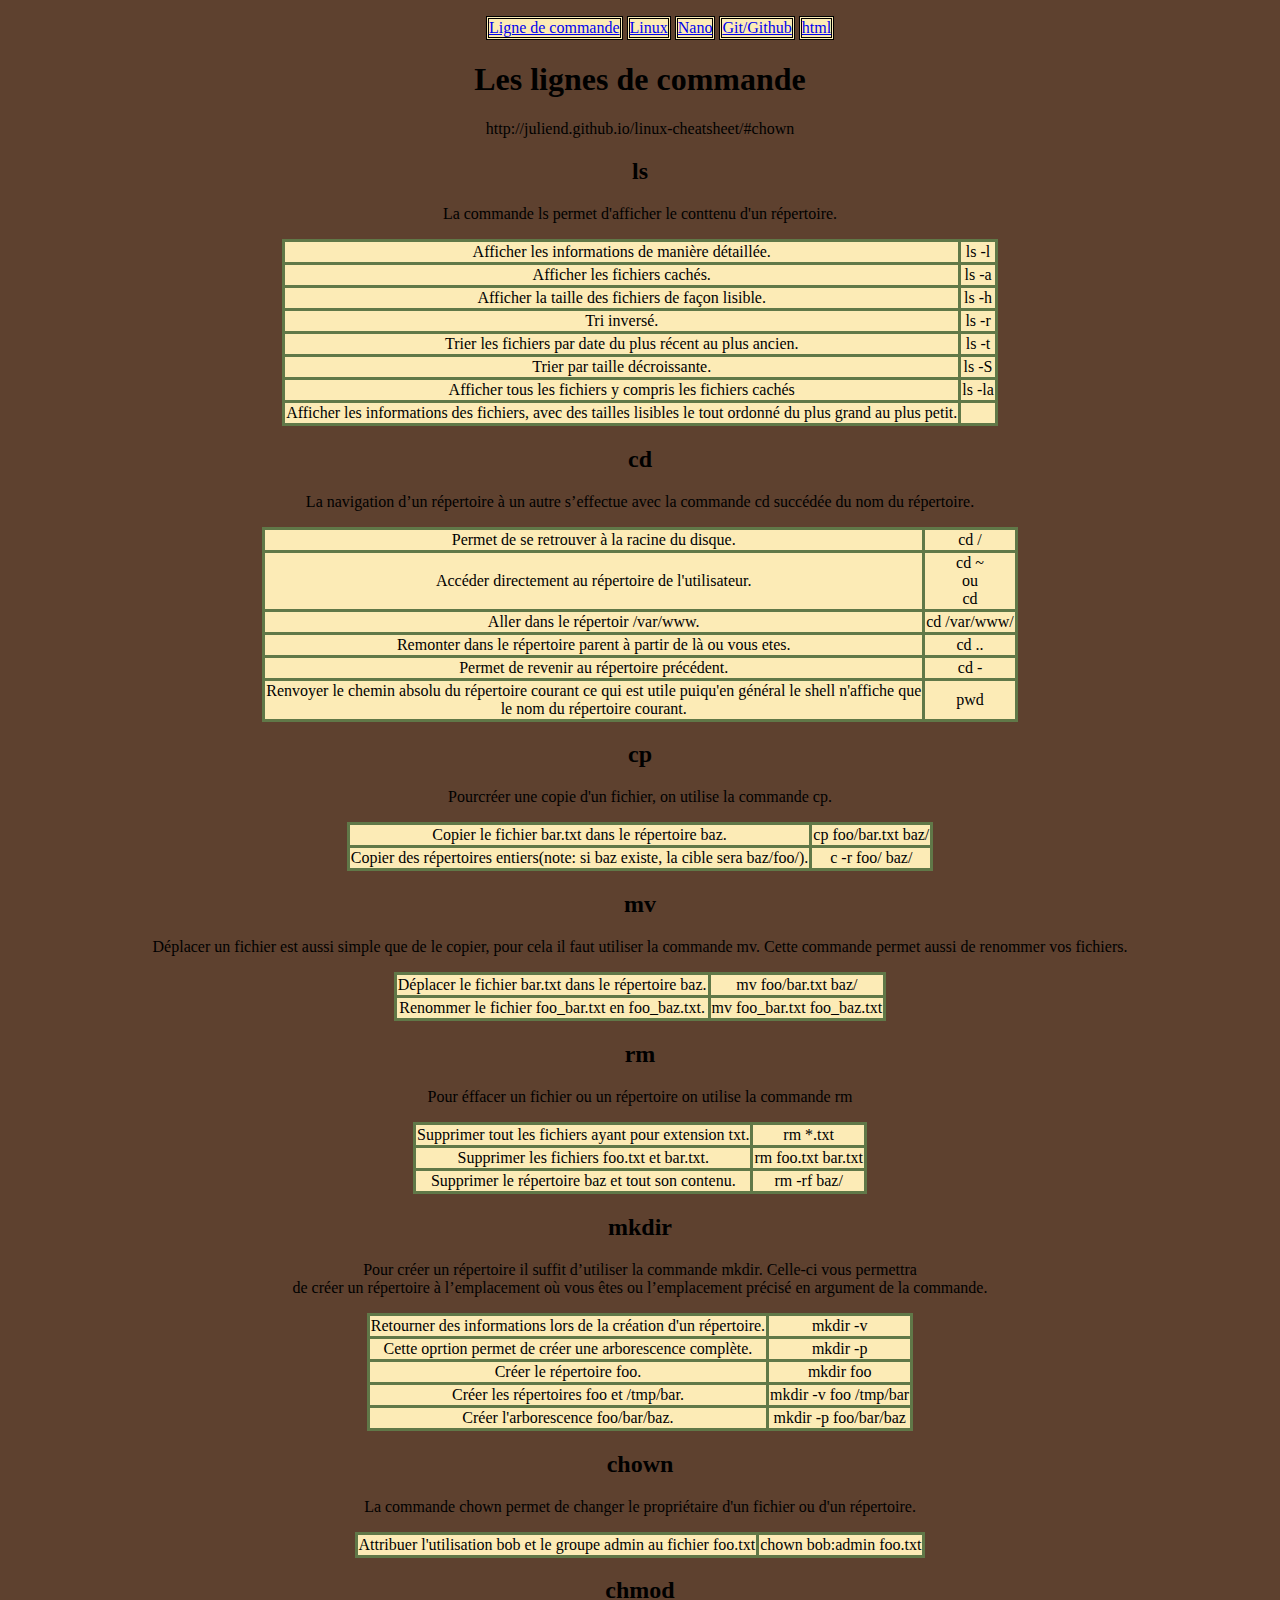
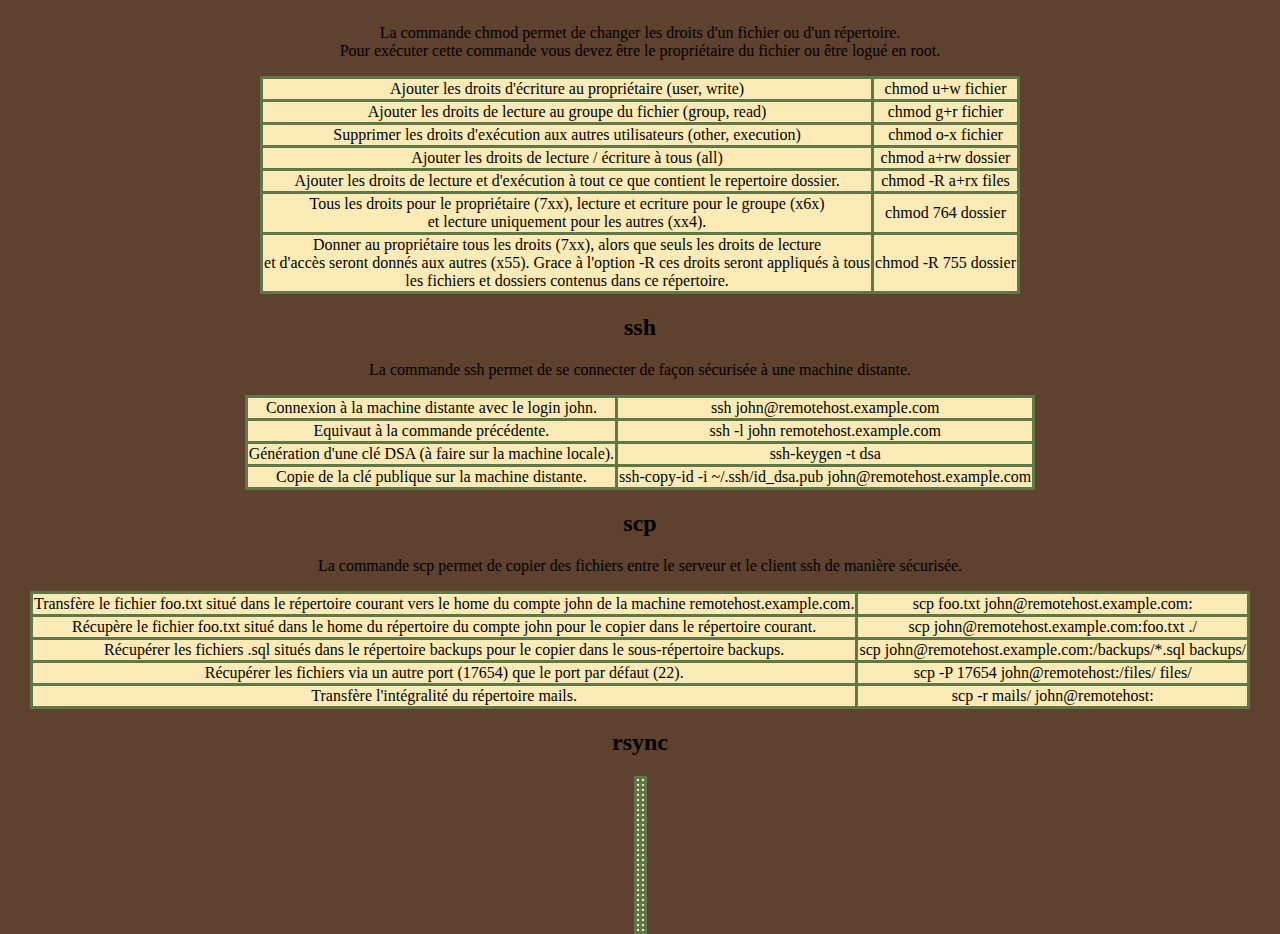
==== Memento/commandes.html @ 3c5b9237 "Memento ajout de commandes linux" ====
<!DOCTYPE html>
<html>
  <head>
    <meta charset="utf-8" />
    <link rel="stylesheet" href="assets/css/style.css" />
    <title>Commandes linux</title>
  </head>
  <nav>
    <ul>
      <li><a href="index.html">Ligne de commande</a></li>
      <li><a href="commandes.html">Linux</a></li>
      <li><a href="nano.html">Nano</a></li>
      <li><a href="git.html">Git/Github</a></li>
      <li><a href="html.html">html</a></li>
    </ul>
  </nav>
  <body>
    <h1>Les lignes de commande</h1>
    <p>http://juliend.github.io/linux-cheatsheet/#chown</p>
    <table>
      <h2>ls</h2>
      <p>La commande ls permet d'afficher le conttenu d'un répertoire.</p>
      <tr><td>Afficher les informations de manière détaillée.</td><td>ls -l</td></tr>
      <tr><td>Afficher les fichiers cachés.</td><td>ls -a</td></tr>
      <tr><td>Afficher la taille des fichiers de façon lisible.</td><td>ls -h</td></tr>
      <tr><td>Tri inversé.</td><td>ls -r</td></tr>
      <tr><td>Trier les fichiers par date du plus récent au plus ancien.</td><td>ls -t</td></tr>
      <tr><td>Trier par taille décroissante.</td><td>ls -S</td></tr>
      <tr><td>Afficher tous les fichiers y compris les fichiers cachés</td><td>ls -la</td></tr>
      <tr><td>Afficher les informations des fichiers, avec des tailles lisibles le tout ordonné du plus grand au plus petit.</td><td> </td></tr>
    </table>
    <table>
      <h2>cd</h2>
      <p>La navigation d’un répertoire à un autre s’effectue avec la commande cd succédée du nom du répertoire.</p>
      <tr><td>Permet de se retrouver à la racine du disque.</td><td>cd /</td></tr>
      <tr><td>Accéder directement au répertoire de l'utilisateur.</td><td>cd ~ <br />ou<br />cd</td></tr>
      <tr><td>Aller dans le répertoir /var/www.</td><td>cd /var/www/</td></tr>
      <tr><td>Remonter dans le répertoire parent à partir de là ou vous etes.</td><td>cd ..</td></tr>
      <tr><td>Permet de revenir au répertoire précédent.</td><td>cd -</td></tr>
      <tr><td>Renvoyer le chemin absolu du répertoire courant ce qui est utile puiqu'en général
         le shell n'affiche que<br /> le nom du répertoire courant.</td><td>pwd</td></tr>
    </table>
    <table>
      <h2>cp</h2>
      <p>Pourcréer une copie d'un fichier, on utilise la commande cp.</p>
      <tr><td>Copier le fichier bar.txt dans le répertoire baz.</td><td>cp foo/bar.txt baz/</td></tr>
      <tr><td>Copier des répertoires entiers(note: si baz existe, la cible sera baz/foo/).</td><td>c -r foo/ baz/</td></tr>
    </table>
    <table>
      <h2>mv</h2>
      <p>Déplacer un fichier est aussi simple que de le copier, pour cela il faut utiliser
         la commande mv. Cette commande permet aussi de renommer vos fichiers.</p>
      <tr><td>Déplacer le fichier bar.txt dans le répertoire baz.</td><td>mv foo/bar.txt baz/</td></tr>
      <tr><td>Renommer le fichier foo_bar.txt en foo_baz.txt.</td><td>mv foo_bar.txt foo_baz.txt</td></tr>
    </table>
    <table>
      <h2>rm</h2>
      <p>Pour éffacer un fichier ou un répertoire on utilise la commande rm</p>
      <tr><td>Supprimer tout les fichiers ayant pour extension txt.</td><td>rm *.txt</td></tr>
      <tr><td>Supprimer les fichiers foo.txt et bar.txt.</td><td>rm foo.txt bar.txt</td></tr>
      <tr><td>Supprimer le répertoire baz et tout son contenu.</td><td>rm -rf baz/</td></tr>
    </table>
    <table>
      <h2>mkdir</h2>
      <p>Pour créer un répertoire il suffit d’utiliser la commande mkdir. Celle-ci vous permettra<br />
         de créer un répertoire à l’emplacement où vous êtes ou l’emplacement précisé en argument de la commande.</p>
      <tr><td>Retourner des informations lors de la création d'un répertoire.</td><td>mkdir -v</td></tr>
      <tr><td>Cette oprtion permet de créer une arborescence complète.</td><td>mkdir -p</td></tr>
      <tr><td>Créer le répertoire foo.</td><td>mkdir foo</td></tr>
      <tr><td>Créer les répertoires foo et /tmp/bar.</td><td>mkdir -v foo /tmp/bar</td></tr>
      <tr><td>Créer l'arborescence foo/bar/baz.</td><td>mkdir -p foo/bar/baz</td></tr>
    </table>
    <table>
      <h2>chown</h2>
      <p>La commande chown permet de changer le propriétaire d'un fichier ou d'un répertoire.</p>
      <tr><td>Attribuer l'utilisation bob et le groupe admin au fichier foo.txt</td><td>chown bob:admin foo.txt</td></tr>
    </table>
    <table>
      <h2>chmod</h2>
      <p>La commande chmod permet de changer les droits d'un fichier ou d'un répertoire.<br />
        Pour exécuter cette commande vous devez être le propriétaire du fichier ou être logué en root.</p>
      <tr><td>Ajouter les droits d'écriture au propriétaire (user, write)</td><td>chmod u+w fichier</td></tr>
      <tr><td>Ajouter les droits de lecture au groupe du fichier (group, read)</td><td>chmod g+r fichier</td></tr>
      <tr><td>Supprimer les droits d'exécution aux autres utilisateurs (other, execution)</td><td>chmod o-x fichier</td></tr>
      <tr><td>Ajouter les droits de lecture / écriture à tous (all)</td><td>chmod a+rw dossier</td></tr>
      <tr><td>Ajouter les droits de lecture et d'exécution à tout ce que contient le repertoire dossier.</td><td>chmod -R a+rx files</td></tr>
      <tr><td>Tous les droits pour le propriétaire (7xx), lecture et ecriture pour le groupe (x6x)<br />
         et lecture uniquement pour les autres (xx4).</td><td>chmod 764 dossier</td></tr>
      <tr><td>Donner au propriétaire tous les droits (7xx), alors que seuls les droits de lecture <br />
        et d'accès seront donnés aux autres (x55). Grace à l'option -R ces droits seront appliqués à tous<br />
         les fichiers et dossiers contenus dans ce répertoire.</td><td>chmod -R 755 dossier</td></tr>
    </table>
    <table>
      <h2>ssh</h2>
      <p>La commande ssh permet de se connecter de façon sécurisée à une machine distante.</p>
      <tr><td>Connexion à la machine distante avec le login john.</td><td>ssh john@remotehost.example.com</td></tr>
      <tr><td>Equivaut à la commande précédente.</td><td>ssh -l john remotehost.example.com</td></tr>
      <tr><td>Génération d'une clé DSA (à faire sur la machine locale).</td><td>ssh-keygen -t dsa</td></tr>
      <tr><td>Copie de la clé publique sur la machine distante.</td><td>ssh-copy-id -i ~/.ssh/id_dsa.pub john@remotehost.example.com</td></tr>
    </table>
    <table>
      <h2>scp</h2>
      <p>La commande scp permet de copier des fichiers entre le serveur et le client ssh de manière sécurisée.</p>
      <tr><td>Transfère le fichier foo.txt situé dans le répertoire courant vers le home du compte john de la machine remotehost.example.com.</td><td>scp foo.txt john@remotehost.example.com:</td></tr>
      <tr><td>Récupère le fichier foo.txt situé dans le home du répertoire du compte john pour le copier dans le répertoire courant.</td><td>scp john@remotehost.example.com:foo.txt ./</td></tr>
      <tr><td>Récupérer les fichiers .sql situés dans le répertoire backups pour le copier dans le sous-répertoire backups.</td><td>scp john@remotehost.example.com:/backups/*.sql backups/</td></tr>
      <tr><td>Récupérer les fichiers via un autre port (17654) que le port par défaut (22).</td><td>scp -P 17654 john@remotehost:/files/ files/</td></tr>
      <tr><td>Transfère l'intégralité du répertoire mails.</td><td>scp -r mails/ john@remotehost:</td></tr>
    </table>
    <table>
      <h2>rsync</h2>
      <p>
      <tr><td>  </td><td>   </td></tr>
      <tr><td>  </td><td>   </td></tr>
      <tr><td>  </td><td>   </td></tr>
      <tr><td>  </td><td>   </td></tr>
      <tr><td>  </td><td>   </td></tr>
      <tr><td>  </td><td>   </td></tr>
      <tr><td>  </td><td>   </td></tr>
      <tr><td>  </td><td>   </td></tr>
      <tr><td>  </td><td>   </td></tr>
      <tr><td>  </td><td>   </td></tr>
      <tr><td>  </td><td>   </td></tr>
      <tr><td>  </td><td>   </td></tr>
      <tr><td>  </td><td>   </td></tr>
      <tr><td>  </td><td>   </td></tr>
      <tr><td>  </td><td>   </td></tr>
      <tr><td>  </td><td>   </td></tr>
      <tr><td>  </td><td>   </td></tr>
      <tr><td>  </td><td>   </td></tr>
      <tr><td>  </td><td>   </td></tr>
      <tr><td>  </td><td>   </td></tr>
      <tr><td>  </td><td>   </td></tr>
      <tr><td>  </td><td>   </td></tr>
      <tr><td>  </td><td>   </td></tr>
      <tr><td>  </td><td>   </td></tr>
      <tr><td>  </td><td>   </td></tr>
      <tr><td>  </td><td>   </td></tr>
      <tr><td>  </td><td>   </td></tr>
      <tr><td>  </td><td>   </td></tr>
      <tr><td>  </td><td>   </td></tr>
      <tr><td>  </td><td>   </td></tr>
      <tr><td>  </td><td>   </td></tr>

    </table>
  </body>
</html>
---- Memento/assets/css/style.css ----
body{
  background-color: #5E412F;
}

nav, body
{
  margin: auto;
  vertical-align: top;
}
nav
{

}
ul
{
  text-align: center;
}
li
{
  background-color: #FCEBB6;
  border-collapse: collapse;
  border: 3px double black;
  display: inline-block;
}
h1
{
  text-align: center;
}
h2
{
  text-align: center;
}
h3{
  text-align: center;
}
h4{
  text-align: center;
}
table
{
  background-color: #FCEBB6;
  margin: auto;
  border-radius: 10px;
  border-collapse: collapse;
}
tr
{
  text-align: center;
}
td
{
  border: 3px solid #607848;
}
p{
  text-align: center;
}
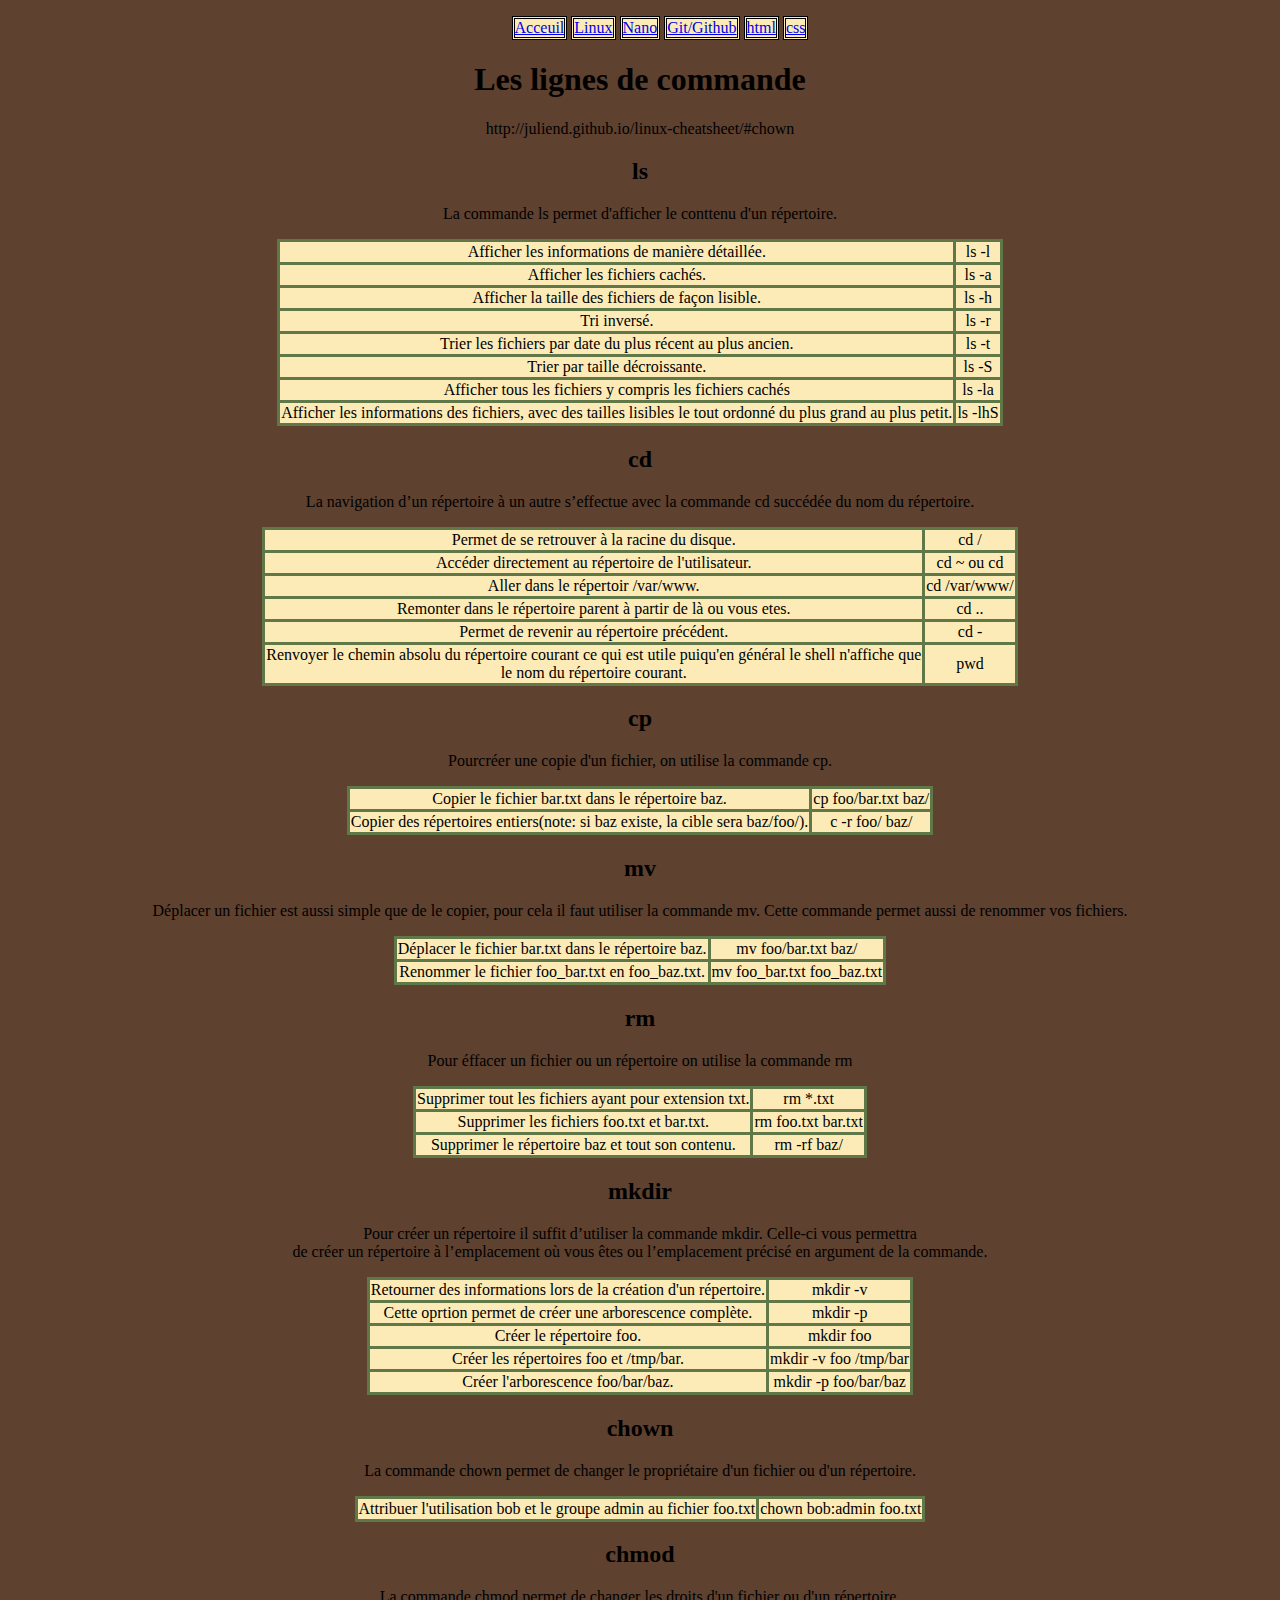
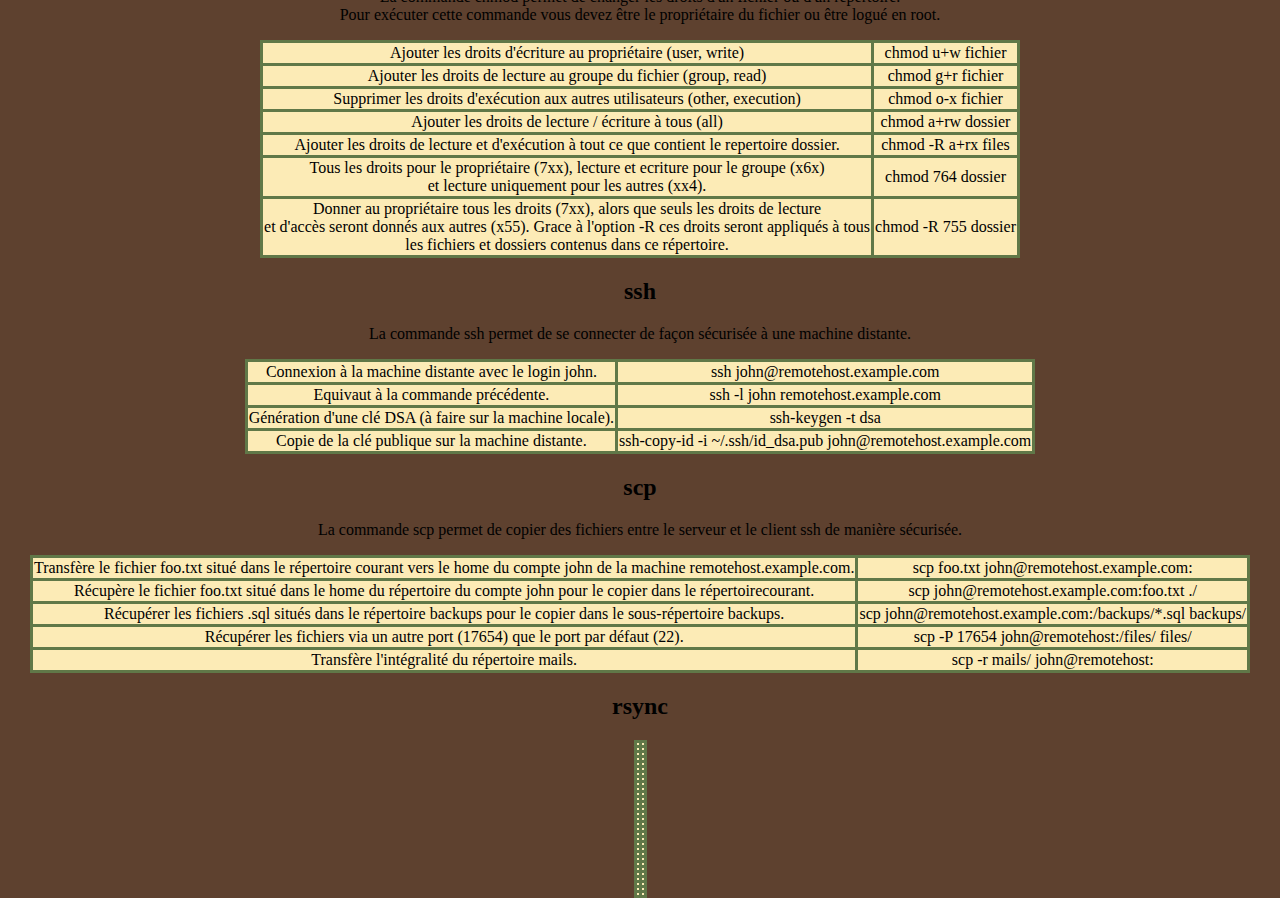
==== commit ead9ff1a: "modif du code" ====
--- a/Memento/commandes.html
+++ b/Memento/commandes.html
@@ -1,115 +1,234 @@
 <!DOCTYPE html>
-<html>
+<html lang="fr">
   <head>
     <meta charset="utf-8" />
     <link rel="stylesheet" href="assets/css/style.css" />
     <title>Commandes linux</title>
   </head>
+  <body>
   <nav>
     <ul>
-      <li><a href="index.html">Ligne de commande</a></li>
+      <li><a href="index.html">Acceuil</a></li>
       <li><a href="commandes.html">Linux</a></li>
       <li><a href="nano.html">Nano</a></li>
       <li><a href="git.html">Git/Github</a></li>
       <li><a href="html.html">html</a></li>
+      <li><a href="css.html">css</a></li>
     </ul>
   </nav>
-  <body>
     <h1>Les lignes de commande</h1>
     <p>http://juliend.github.io/linux-cheatsheet/#chown</p>
-    <table>
-      <h2>ls</h2>
-      <p>La commande ls permet d'afficher le conttenu d'un répertoire.</p>
-      <tr><td>Afficher les informations de manière détaillée.</td><td>ls -l</td></tr>
-      <tr><td>Afficher les fichiers cachés.</td><td>ls -a</td></tr>
-      <tr><td>Afficher la taille des fichiers de façon lisible.</td><td>ls -h</td></tr>
-      <tr><td>Tri inversé.</td><td>ls -r</td></tr>
-      <tr><td>Trier les fichiers par date du plus récent au plus ancien.</td><td>ls -t</td></tr>
-      <tr><td>Trier par taille décroissante.</td><td>ls -S</td></tr>
-      <tr><td>Afficher tous les fichiers y compris les fichiers cachés</td><td>ls -la</td></tr>
-      <tr><td>Afficher les informations des fichiers, avec des tailles lisibles le tout ordonné du plus grand au plus petit.</td><td> </td></tr>
-    </table>
-    <table>
+    <h2>ls</h2>
+    <p>La commande ls permet d'afficher le conttenu d'un répertoire.</p>
+    <table>
+      <tr>
+        <td>Afficher les informations de manière détaillée.</td>
+        <td>ls -l</td>
+      </tr>
+      <tr>
+        <td>Afficher les fichiers cachés.</td>
+        <td>ls -a</td>
+      </tr>
+      <tr>
+        <td>Afficher la taille des fichiers de façon lisible.</td>
+        <td>ls -h</td>
+      </tr>
+      <tr>
+        <td>Tri inversé.</td>
+        <td>ls -r</td>
+      </tr>
+      <tr>
+        <td>Trier les fichiers par date du plus récent au plus ancien.</td>
+        <td>ls -t</td>
+      </tr>
+      <tr>
+        <td>Trier par taille décroissante.</td>
+        <td>ls -S</td>
+      </tr>
+      <tr>
+        <td>Afficher tous les fichiers y compris les fichiers cachés</td>
+        <td>ls -la</td>
+      </tr>
+      <tr>
+        <td>Afficher les informations des fichiers, avec des tailles lisibles le tout ordonné du plus grand au plus petit.</td>
+        <td>ls -lhS</td>
+      </tr>
+    </table>
       <h2>cd</h2>
       <p>La navigation d’un répertoire à un autre s’effectue avec la commande cd succédée du nom du répertoire.</p>
-      <tr><td>Permet de se retrouver à la racine du disque.</td><td>cd /</td></tr>
-      <tr><td>Accéder directement au répertoire de l'utilisateur.</td><td>cd ~ <br />ou<br />cd</td></tr>
-      <tr><td>Aller dans le répertoir /var/www.</td><td>cd /var/www/</td></tr>
-      <tr><td>Remonter dans le répertoire parent à partir de là ou vous etes.</td><td>cd ..</td></tr>
-      <tr><td>Permet de revenir au répertoire précédent.</td><td>cd -</td></tr>
-      <tr><td>Renvoyer le chemin absolu du répertoire courant ce qui est utile puiqu'en général
-         le shell n'affiche que<br /> le nom du répertoire courant.</td><td>pwd</td></tr>
-    </table>
-    <table>
+    <table>
+      <tr>
+        <td>Permet de se retrouver à la racine du disque.</td>
+        <td>cd /</td>
+      </tr>
+      <tr>
+        <td>Accéder directement au répertoire de l'utilisateur.</td>
+        <td>cd ~ ou cd</td>
+      </tr>
+      <tr>
+        <td>Aller dans le répertoir /var/www.</td>
+        <td>cd /var/www/</td>
+      </tr>
+      <tr>
+        <td>Remonter dans le répertoire parent à partir de là ou vous etes.</td>
+        <td>cd ..</td>
+      </tr>
+      <tr>
+        <td>Permet de revenir au répertoire précédent.</td>
+        <td>cd -</td>
+      </tr>
+      <tr>
+        <td>Renvoyer le chemin absolu du répertoire courant ce qui est utile puiqu'en général le shell n'affiche que<br />
+            le nom du répertoire courant.</td>
+        <td>pwd</td>
+      </tr>
+    </table>
       <h2>cp</h2>
       <p>Pourcréer une copie d'un fichier, on utilise la commande cp.</p>
-      <tr><td>Copier le fichier bar.txt dans le répertoire baz.</td><td>cp foo/bar.txt baz/</td></tr>
-      <tr><td>Copier des répertoires entiers(note: si baz existe, la cible sera baz/foo/).</td><td>c -r foo/ baz/</td></tr>
-    </table>
-    <table>
+    <table>
+      <tr>
+        <td>Copier le fichier bar.txt dans le répertoire baz.</td>
+        <td>cp foo/bar.txt baz/</td>
+      </tr>
+      <tr>
+        <td>Copier des répertoires entiers(note: si baz existe, la cible sera baz/foo/).</td>
+        <td>c -r foo/ baz/</td>
+      </tr>
+    </table>
       <h2>mv</h2>
       <p>Déplacer un fichier est aussi simple que de le copier, pour cela il faut utiliser
-         la commande mv. Cette commande permet aussi de renommer vos fichiers.</p>
-      <tr><td>Déplacer le fichier bar.txt dans le répertoire baz.</td><td>mv foo/bar.txt baz/</td></tr>
-      <tr><td>Renommer le fichier foo_bar.txt en foo_baz.txt.</td><td>mv foo_bar.txt foo_baz.txt</td></tr>
-    </table>
-    <table>
+          la commande mv. Cette commande permet aussi de renommer vos fichiers.</p>
+    <table>
+      <tr>
+        <td>Déplacer le fichier bar.txt dans le répertoire baz.</td><td>mv foo/bar.txt baz/</td>
+      </tr>
+      <tr>
+        <td>Renommer le fichier foo_bar.txt en foo_baz.txt.</td><td>mv foo_bar.txt foo_baz.txt</td>
+      </tr>
+    </table>
       <h2>rm</h2>
       <p>Pour éffacer un fichier ou un répertoire on utilise la commande rm</p>
-      <tr><td>Supprimer tout les fichiers ayant pour extension txt.</td><td>rm *.txt</td></tr>
-      <tr><td>Supprimer les fichiers foo.txt et bar.txt.</td><td>rm foo.txt bar.txt</td></tr>
-      <tr><td>Supprimer le répertoire baz et tout son contenu.</td><td>rm -rf baz/</td></tr>
-    </table>
-    <table>
+    <table>
+      <tr>
+        <td>Supprimer tout les fichiers ayant pour extension txt.</td><td>rm *.txt</td>
+      </tr>
+      <tr>
+        <td>Supprimer les fichiers foo.txt et bar.txt.</td><td>rm foo.txt bar.txt</td>
+      </tr>
+      <tr>
+        <td>Supprimer le répertoire baz et tout son contenu.</td><td>rm -rf baz/</td>
+      </tr>
+    </table>
       <h2>mkdir</h2>
       <p>Pour créer un répertoire il suffit d’utiliser la commande mkdir. Celle-ci vous permettra<br />
-         de créer un répertoire à l’emplacement où vous êtes ou l’emplacement précisé en argument de la commande.</p>
-      <tr><td>Retourner des informations lors de la création d'un répertoire.</td><td>mkdir -v</td></tr>
-      <tr><td>Cette oprtion permet de créer une arborescence complète.</td><td>mkdir -p</td></tr>
-      <tr><td>Créer le répertoire foo.</td><td>mkdir foo</td></tr>
-      <tr><td>Créer les répertoires foo et /tmp/bar.</td><td>mkdir -v foo /tmp/bar</td></tr>
-      <tr><td>Créer l'arborescence foo/bar/baz.</td><td>mkdir -p foo/bar/baz</td></tr>
-    </table>
-    <table>
+          de créer un répertoire à l’emplacement où vous êtes ou l’emplacement précisé en argument de la commande.</p>
+    <table>
+      <tr>
+        <td>Retourner des informations lors de la création d'un répertoire.</td><td>mkdir -v</td>
+      </tr>
+      <tr>
+        <td>Cette oprtion permet de créer une arborescence complète.</td><td>mkdir -p</td>
+      </tr>
+      <tr>
+        <td>Créer le répertoire foo.</td><td>mkdir foo</td>
+      </tr>
+      <tr>
+        <td>Créer les répertoires foo et /tmp/bar.</td><td>mkdir -v foo /tmp/bar</td>
+      </tr>
+      <tr>
+        <td>Créer l'arborescence foo/bar/baz.</td><td>mkdir -p foo/bar/baz</td>
+      </tr>
+    </table>
       <h2>chown</h2>
       <p>La commande chown permet de changer le propriétaire d'un fichier ou d'un répertoire.</p>
-      <tr><td>Attribuer l'utilisation bob et le groupe admin au fichier foo.txt</td><td>chown bob:admin foo.txt</td></tr>
-    </table>
-    <table>
+    <table>
+      <tr>
+        <td>Attribuer l'utilisation bob et le groupe admin au fichier foo.txt</td><td>chown bob:admin foo.txt</td>
+      </tr>
+    </table>
       <h2>chmod</h2>
       <p>La commande chmod permet de changer les droits d'un fichier ou d'un répertoire.<br />
-        Pour exécuter cette commande vous devez être le propriétaire du fichier ou être logué en root.</p>
-      <tr><td>Ajouter les droits d'écriture au propriétaire (user, write)</td><td>chmod u+w fichier</td></tr>
-      <tr><td>Ajouter les droits de lecture au groupe du fichier (group, read)</td><td>chmod g+r fichier</td></tr>
-      <tr><td>Supprimer les droits d'exécution aux autres utilisateurs (other, execution)</td><td>chmod o-x fichier</td></tr>
-      <tr><td>Ajouter les droits de lecture / écriture à tous (all)</td><td>chmod a+rw dossier</td></tr>
-      <tr><td>Ajouter les droits de lecture et d'exécution à tout ce que contient le repertoire dossier.</td><td>chmod -R a+rx files</td></tr>
-      <tr><td>Tous les droits pour le propriétaire (7xx), lecture et ecriture pour le groupe (x6x)<br />
-         et lecture uniquement pour les autres (xx4).</td><td>chmod 764 dossier</td></tr>
-      <tr><td>Donner au propriétaire tous les droits (7xx), alors que seuls les droits de lecture <br />
-        et d'accès seront donnés aux autres (x55). Grace à l'option -R ces droits seront appliqués à tous<br />
-         les fichiers et dossiers contenus dans ce répertoire.</td><td>chmod -R 755 dossier</td></tr>
-    </table>
-    <table>
+          Pour exécuter cette commande vous devez être le propriétaire du fichier ou être logué en root.</p>
+    <table>
+      <tr>
+        <td>Ajouter les droits d'écriture au propriétaire (user, write)</td>
+        <td>chmod u+w fichier</td>
+      </tr>
+      <tr>
+        <td>Ajouter les droits de lecture au groupe du fichier (group, read)</td>
+        <td>chmod g+r fichier</td>
+      </tr>
+      <tr>
+        <td>Supprimer les droits d'exécution aux autres utilisateurs (other, execution)</td>
+        <td>chmod o-x fichier</td>
+      </tr>
+      <tr>
+        <td>Ajouter les droits de lecture / écriture à tous (all)</td>
+        <td>chmod a+rw dossier</td>
+      </tr>
+      <tr>
+        <td>Ajouter les droits de lecture et d'exécution à tout ce que contient le repertoire dossier.</td>
+        <td>chmod -R a+rx files</td>
+      </tr>
+      <tr>
+        <td>Tous les droits pour le propriétaire (7xx), lecture et ecriture pour le groupe (x6x)<br />
+            et lecture uniquement pour les autres (xx4).</td>
+        <td>chmod 764 dossier</td>
+      </tr>
+      <tr>
+        <td>Donner au propriétaire tous les droits (7xx), alors que seuls les droits de lecture<br />
+            et d'accès seront donnés aux autres (x55). Grace à l'option -R ces droits seront appliqués à tous<br />
+            les fichiers et dossiers contenus dans ce répertoire.</td>
+        <td>chmod -R 755 dossier</td>
+      </tr>
+    </table>
       <h2>ssh</h2>
       <p>La commande ssh permet de se connecter de façon sécurisée à une machine distante.</p>
-      <tr><td>Connexion à la machine distante avec le login john.</td><td>ssh john@remotehost.example.com</td></tr>
-      <tr><td>Equivaut à la commande précédente.</td><td>ssh -l john remotehost.example.com</td></tr>
-      <tr><td>Génération d'une clé DSA (à faire sur la machine locale).</td><td>ssh-keygen -t dsa</td></tr>
-      <tr><td>Copie de la clé publique sur la machine distante.</td><td>ssh-copy-id -i ~/.ssh/id_dsa.pub john@remotehost.example.com</td></tr>
-    </table>
-    <table>
+    <table>
+      <tr>
+        <td>Connexion à la machine distante avec le login john.</td>
+        <td>ssh john@remotehost.example.com</td>
+      </tr>
+      <tr>
+        <td>Equivaut à la commande précédente.</td>
+        <td>ssh -l john remotehost.example.com</td>
+      </tr>
+      <tr>
+        <td>Génération d'une clé DSA (à faire sur la machine locale).</td>
+        <td>ssh-keygen -t dsa</td>
+      </tr>
+      <tr>
+        <td>Copie de la clé publique sur la machine distante.</td>
+        <td>ssh-copy-id -i ~/.ssh/id_dsa.pub john@remotehost.example.com</td>
+      </tr>
+    </table>
       <h2>scp</h2>
       <p>La commande scp permet de copier des fichiers entre le serveur et le client ssh de manière sécurisée.</p>
-      <tr><td>Transfère le fichier foo.txt situé dans le répertoire courant vers le home du compte john de la machine remotehost.example.com.</td><td>scp foo.txt john@remotehost.example.com:</td></tr>
-      <tr><td>Récupère le fichier foo.txt situé dans le home du répertoire du compte john pour le copier dans le répertoire courant.</td><td>scp john@remotehost.example.com:foo.txt ./</td></tr>
-      <tr><td>Récupérer les fichiers .sql situés dans le répertoire backups pour le copier dans le sous-répertoire backups.</td><td>scp john@remotehost.example.com:/backups/*.sql backups/</td></tr>
-      <tr><td>Récupérer les fichiers via un autre port (17654) que le port par défaut (22).</td><td>scp -P 17654 john@remotehost:/files/ files/</td></tr>
-      <tr><td>Transfère l'intégralité du répertoire mails.</td><td>scp -r mails/ john@remotehost:</td></tr>
-    </table>
-    <table>
+    <table>
+      <tr>
+        <td>Transfère le fichier foo.txt situé dans le répertoire courant vers le home du compte john de la machine remotehost.example.com.</td>
+        <td>scp foo.txt john@remotehost.example.com:</td>
+      </tr>
+      <tr>
+        <td>Récupère le fichier foo.txt situé dans le home du répertoire du compte john pour le copier dans le répertoirecourant.</td>
+        <td>scp john@remotehost.example.com:foo.txt ./</td>
+      </tr>
+      <tr>
+        <td>Récupérer les fichiers .sql situés dans le répertoire backups pour le copier dans le sous-répertoire backups.</td>
+        <td>scp john@remotehost.example.com:/backups/*.sql backups/</td>
+      </tr>
+      <tr>
+        <td>Récupérer les fichiers via un autre port (17654) que le port par défaut (22).</td>
+        <td>scp -P 17654 john@remotehost:/files/ files/</td>
+      </tr>
+      <tr>
+        <td>Transfère l'intégralité du répertoire mails.</td>
+        <td>scp -r mails/ john@remotehost:</td>
+      </tr>
+    </table>
       <h2>rsync</h2>
       <p>
+    <table>
       <tr><td>  </td><td>   </td></tr>
       <tr><td>  </td><td>   </td></tr>
       <tr><td>  </td><td>   </td></tr>
--- a/Memento/assets/css/style.css
+++ b/Memento/assets/css/style.css
@@ -1,4 +1,5 @@
 body{
+  text-align: center;
   background-color: #5E412F;
 }
 
@@ -54,3 +55,7 @@
 p{
   text-align: center;
 }
+img{
+  max-width: 50%;
+  max-height: 50%;
+}
